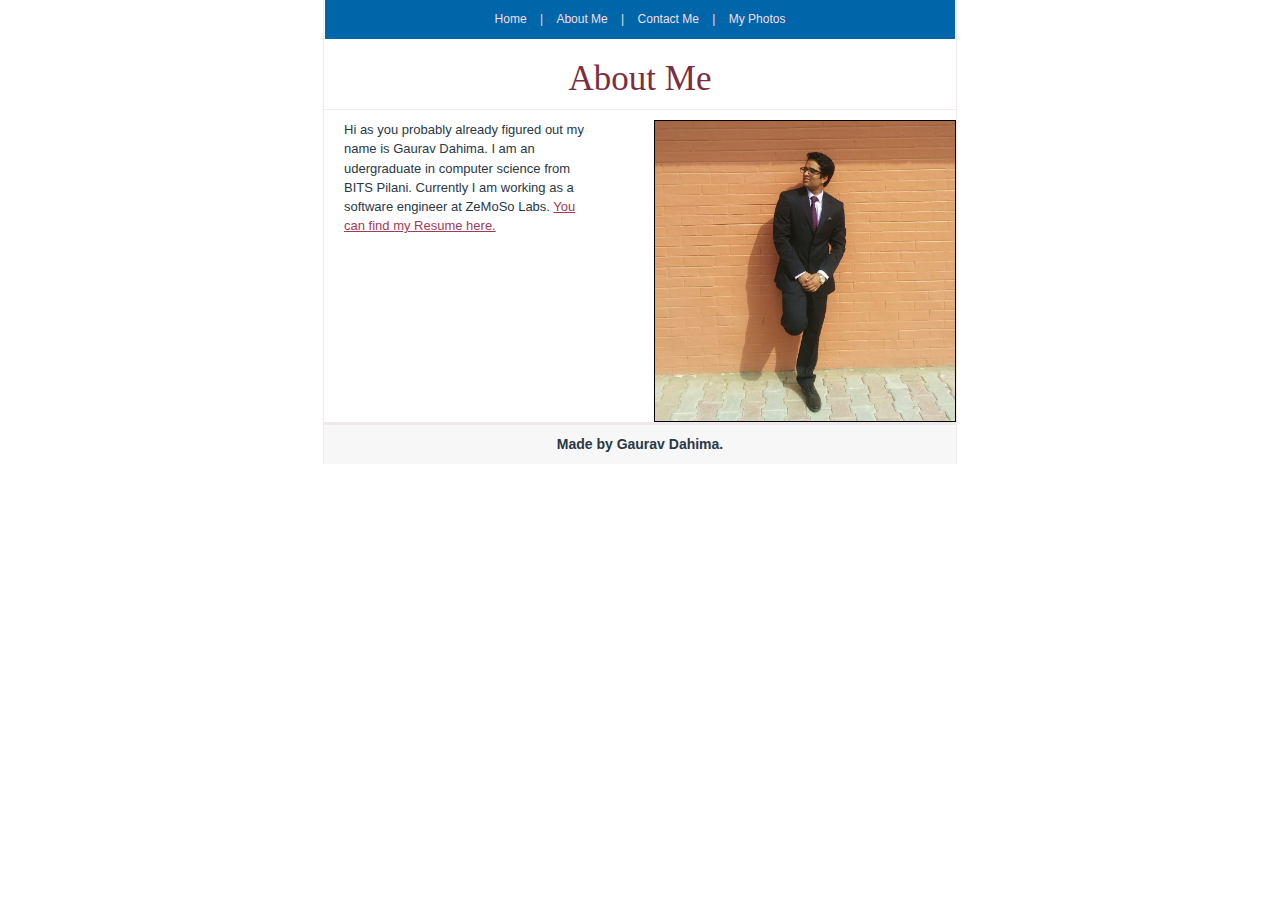
==== aboutMe.html @ d49eece9 "My webpage" ====
<!DOCTYPE html>
<html>
<head>
    <title>About Me</title>
    <link href="stylesheet.css" rel="stylesheet" type="text/css" />
</head>
<body>
	<div id="wrapper">
		<div id="header">
			<div id="nav">
				<a href="index.html">Home</a> | <a href="aboutMe.html">About Me</a> | <a href="contactMe.html">Contact Me</a> | <a href="myPhotos.html">My Photos</a>
			</div>
			<div id="bg"></div>
		</div>
		<div id="main-content">
			<h1 id="about">About Me</h1>
			<p id="about-left">Hi as you probably already figured out my name is Gaurav Dahima. I am an udergraduate in computer science from BITS Pilani. Currently I am working as a software engineer at ZeMoSo Labs.
			<a href="resume.pdf">You can find my Resume here.</a> </p>
			<img id="about-right" src="img/gd0.jpg" width="280" height="300" /> 
		</div>
		<div id="footer">
			<strong> Made by Gaurav Dahima.</strong><br/>
		</div>
	</div>
</body>
</html>
---- stylesheet.css ----
body {
    font:normal 12px/1.6em Arial, Helvetica, sans-serif;
	color:#2a3845;
	margin:0;
	padding:0;
	background:#FFFFFF;
}

p {
	margin:0;
	padding:0;
}

#wrapper {
	margin:0 auto;
	border-left:1px solid #f0e9eb;
	border-right:1px solid #f0e9eb;
	width:632px;
}

#header{
	margin: 0 1px;
}

#bg {
	height:20px;
}


#footer{
	font-size: 14px;
	background:#f7f7f7;
	border-top:3px solid #f0e9eb;
	padding:10px 15px;
	clear:both;
	text-align: center;
    position: relative;
}

#welcome{
	text-align: center;
	height:26px;
	padding: 10px 20px;
	color: #7a2e40;
	font:normal 17px Georgia, serif;
}

#main-content{
	margin:0 auto;
}

#main-image2{
	margin: 0 10px 10px 0;
	float:left;
}
#main-image {
	text-align: center;
	margin: 0 10px 10px 0;
}
#left-column{
	width: 300px;
	padding: 0 30px 30px;
	float: left;
}

#right-column{
	float: right;
	width:270px;
}

.sidebar {
	width:218px;
	margin:0 auto;
	padding:5px 15px;
}

.box{
	background:#f7f7f7;
	border:1px solid #f0e9eb;
	padding:10px;
}


#nav{
	background:#06a;
	padding:10px 20px;
	text-align:center;
	color:#f6dde3;
}

#nav a{
	margin: 0 10px;
}

#nav a:visited{
	text-decoration:none;
	color:#f6dde3;
}

#nav a:link {
	text-decoration:none;
	color:#f6dde3;
}


#nav a:hover{
	text-decoration:underline;
	color:#f6dde3;
}

#about{
	font-size: 35px;
	text-align: center; 
}

#about-left{
	font-size: 13px;
	width:250px;
	padding:0 20px 20px;
	float:left;
}

#about-right{
	width:300px;
	border: 1px solid black;
	float:right;
}

table img{
	height: 200px;
	width:200px;
	border-radius: 10px;
	border: 1px solid black;
}
/* Global Styling */

a:visited, a:link {
	color:#a43b55;
	text-decoration:underline;
	background:none;
}

a:hover {
	font-size: 14px;
	color:#a43b55;
	text-decoration:none;
	background:none;
}

h1 {
	color:#7a2e40;
	margin:0 0 10px;
	padding-bottom:10px;
	font:normal 17px Georgia, serif;
	border-bottom:1px solid #efece7;
}

h2 {
	color:#7a2e40;
	margin:20px 0 10px;
	padding-bottom:10px;
	font:normal 17px Georgia, serif;
	border-bottom:1px solid #efece7;
}

h3 {
	color:#7a2e40;
	margin:10px 0;
	padding-bottom:10px;
	font:bold 14px Arial, Helvetica, sans-serif;
	border-bottom:1px solid #efece7;
}
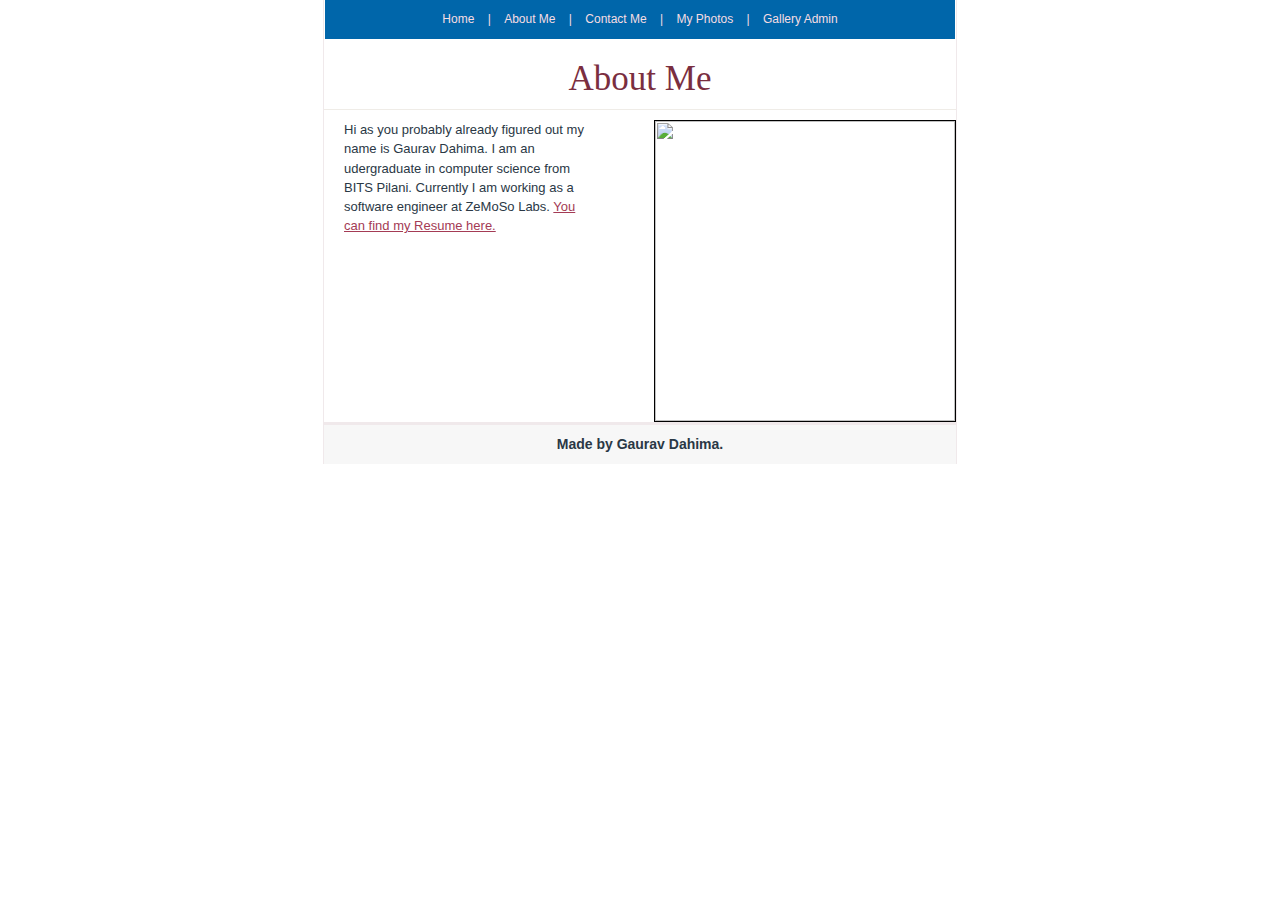
==== commit 7f6c0a45: "changes made according to the javaScript assignment" ====
--- a/aboutMe.html
+++ b/aboutMe.html
@@ -2,21 +2,21 @@
 <html>
 <head>
     <title>About Me</title>
-    <link href="stylesheet.css" rel="stylesheet" type="text/css" />
+    <link href="css/stylesheet.css" rel="stylesheet" type="text/css" />
 </head>
 <body>
 	<div id="wrapper">
 		<div id="header">
 			<div id="nav">
-				<a href="index.html">Home</a> | <a href="aboutMe.html">About Me</a> | <a href="contactMe.html">Contact Me</a> | <a href="myPhotos.html">My Photos</a>
+				<a href="index.html">Home</a> | <a href="aboutMe.html">About Me</a> | <a href="contactMe.html">Contact Me</a> | <a href="myPhotos.html">My Photos</a> | <a href="galleryAdmin.html">Gallery Admin</a>
 			</div>
 			<div id="bg"></div>
 		</div>
 		<div id="main-content">
 			<h1 id="about">About Me</h1>
 			<p id="about-left">Hi as you probably already figured out my name is Gaurav Dahima. I am an udergraduate in computer science from BITS Pilani. Currently I am working as a software engineer at ZeMoSo Labs.
-			<a href="resume.pdf">You can find my Resume here.</a> </p>
-			<img id="about-right" src="img/gd0.jpg" width="280" height="300" /> 
+			<a href="resume.pdf" target="_blank">You can find my Resume here.</a> </p>
+			<img id="about-right" src="https://gauravdahima.github.io/gauravdahima.github.io/img/gd0.jpg" width="280" height="300" /> 
 		</div>
 		<div id="footer">
 			<strong> Made by Gaurav Dahima.</strong><br/>
--- a/css/stylesheet.css
+++ b/css/stylesheet.css
@@ -0,0 +1,165 @@
+
+body {
+    font:normal 12px/1.6em Arial, Helvetica, sans-serif;
+	color:#2a3845;
+	margin:0;
+	padding:0;
+	background:#FFFFFF;
+}
+
+p {
+	margin:0;
+	padding:0;
+}
+
+#wrapper {
+	margin:0 auto;
+	border-left:1px solid #f0e9eb;
+	border-right:1px solid #f0e9eb;
+	width:632px;
+}
+
+#header{
+	margin: 0 1px;
+}
+
+#bg {
+	height:20px;
+}
+
+
+#footer{
+	font-size: 14px;
+	background:#f7f7f7;
+	border-top:3px solid #f0e9eb;
+	padding:10px 15px;
+	clear:both;
+	text-align: center;
+    position: relative;
+}
+
+#welcome{
+	text-align: center;
+	height:26px;
+	padding: 10px 20px;
+	color: #7a2e40;
+	font:normal 17px Georgia, serif;
+}
+
+#main-content{
+	margin:0 auto;
+}
+
+#main-image2{
+	margin: 0 10px 10px 0;
+	float:left;
+}
+#main-image {
+	text-align: center;
+	margin: 0 10px 10px 0;
+}
+#left-column{
+	width: 300px;
+	padding: 0 30px 30px;
+	float: left;
+}
+
+#right-column{
+	float: right;
+	width:270px;
+}
+
+.sidebar {
+	width:218px;
+	margin:0 auto;
+	padding:5px 15px;
+}
+
+.box{
+	background:#f7f7f7;
+	border:1px solid #f0e9eb;
+	padding:10px;
+}
+
+
+#nav{
+	background:#06a;
+	padding:10px 20px;
+	text-align:center;
+	color:#f6dde3;
+}
+
+#nav a{
+	margin: 0 10px;
+}
+
+#nav a:visited{
+	text-decoration:none;
+	color:#f6dde3;
+}
+
+#nav a:link {
+	text-decoration:none;
+	color:#f6dde3;
+}
+
+
+#nav a:hover{
+	text-decoration:underline;
+	color:#f6dde3;
+}
+
+#about{
+	font-size: 35px;
+	text-align: center; 
+}
+
+#about-left{
+	font-size: 13px;
+	width:250px;
+	padding:0 20px 20px;
+	float:left;
+}
+
+#about-right{
+	width:300px;
+	border: 1px solid black;
+	float:right;
+}
+
+a:visited, a:link {
+	color:#a43b55;
+	text-decoration:underline;
+	background:none;
+}
+
+a:hover {
+	font-size: 14px;
+	color:#a43b55;
+	text-decoration:none;
+	background:none;
+}
+
+h1 {
+	color:#7a2e40;
+	margin:0 0 10px;
+	padding-bottom:10px;
+	font:normal 17px Georgia, serif;
+	border-bottom:1px solid #efece7;
+}
+
+h2 {
+	color:#7a2e40;
+	margin:20px 0 10px;
+	padding-bottom:10px;
+	font:normal 17px Georgia, serif;
+	border-bottom:1px solid #efece7;
+}
+
+h3 {
+	color:#7a2e40;
+	margin:10px 0;
+	padding-bottom:10px;
+	font:bold 14px Arial, Helvetica, sans-serif;
+	border-bottom:1px solid #efece7;
+}